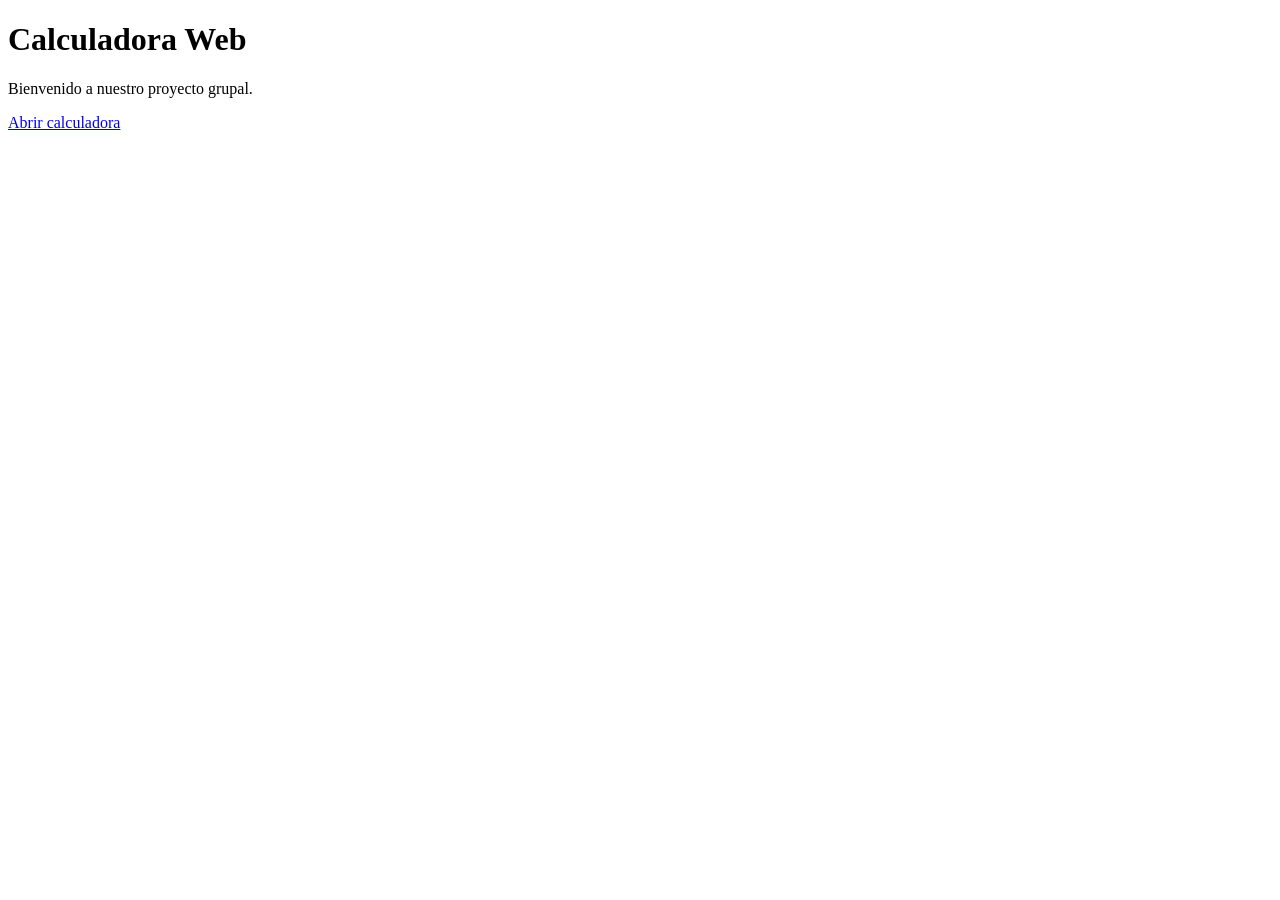
==== index.html @ b46f06c3 "Creación de página principal para acceder a la calculadora." ====
<!DOCTYPE html>
<html lang="es">
<head>
    <meta charset="UTF-8">
    <meta name="viewport" content="width=device-width, initial-scale=1.0">
    <title>Calculadora Web</title>
</head>
<body>
    <h1>Calculadora Web</h1>
    <p>Bienvenido a nuestro proyecto grupal.</p>

    <a href="Calculadora%20Web/index.html">
        Abrir calculadora
    </a>
</body>
</html>
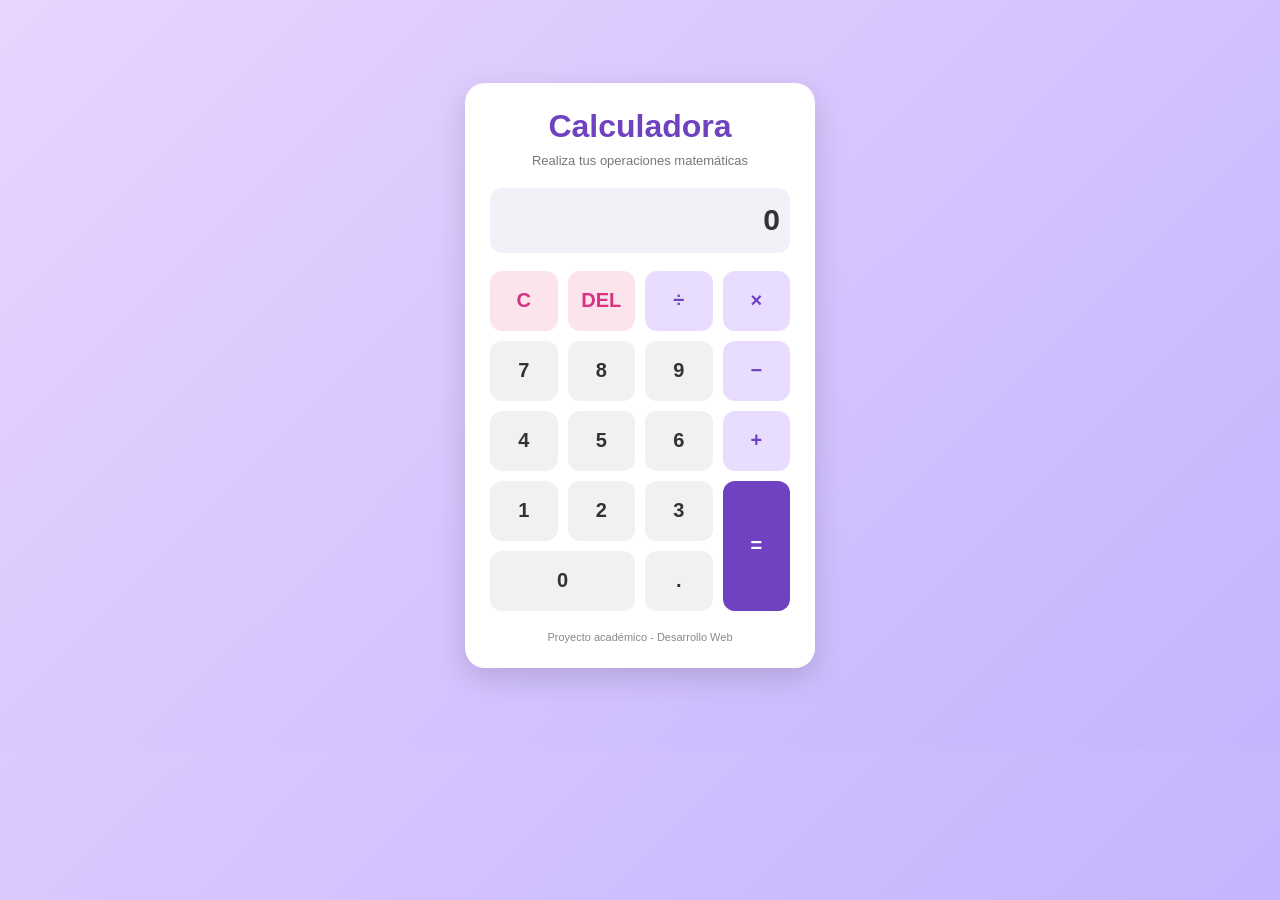
==== commit fc2dc08b: "Embed calculator in index.html using iframe Replaced welcome message and link with an iframe to the " ====
--- a/index.html
+++ b/index.html
@@ -5,13 +5,18 @@
     <meta charset="UTF-8">
     <meta name="viewport" content="width=device-width, initial-scale=1.0">
     <title>Calculadora Web</title>
+
+    <link rel="stylesheet" href="calculadora-web/styles.css">
 </head>
+
 <body>
-    <h1>Calculadora Web</h1>
-    <p>Bienvenido a nuestro proyecto grupal.</p>
 
-    <a href="Calculadora%20Web/index.html">
-        Abrir calculadora
-    </a>
+    <iframe
+        src="calculadora-web/index.html"
+        width="100%"
+        height="750"
+        style="border: none;">
+    </iframe>
+
 </body>
 </html>
--- a/calculadora-web/styles.css
+++ b/calculadora-web/styles.css
@@ -0,0 +1,137 @@
+/*Programación de operaciones matemáticas*/
+/* Configuración general de la página */
+* {
+    margin: 0;
+    padding: 0;
+    box-sizing: border-box;
+}
+
+/* Fondo de la página */
+body {
+    font-family: Arial, sans-serif;
+    background: linear-gradient(135deg, #e9d5ff, #c4b5fd);
+    min-height: 100vh;
+}
+
+/* Centrar la calculadora */
+.contenedor {
+    display: flex;
+    justify-content: center;
+    align-items: center;
+    min-height: 100vh;
+    padding: 20px;
+}
+
+/* Diseño principal */
+.calculadora {
+    background-color: #ffffff;
+    width: 100%;
+    max-width: 350px;
+    padding: 25px;
+    border-radius: 20px;
+    box-shadow: 0 10px 30px rgba(0, 0, 0, 0.15);
+}
+
+/* Título */
+h1 {
+    text-align: center;
+    color: #6f42c1;
+    margin-bottom: 8px;
+}
+
+.subtitulo {
+    text-align: center;
+    color: #777777;
+    font-size: 13px;
+    margin-bottom: 20px;
+}
+
+/* Pantalla */
+.pantalla {
+    width: 100%;
+    height: 65px;
+    background-color: #f3f0f8;
+    border: none;
+    border-radius: 12px;
+    margin-bottom: 18px;
+    padding: 10px;
+    text-align: right;
+    font-size: 30px;
+    font-weight: bold;
+    color: #333333;
+}
+
+/* Distribución de botones */
+.botones {
+    display: grid;
+    grid-template-columns: repeat(4, 1fr);
+    gap: 10px;
+}
+
+/* Botones generales */
+button {
+    height: 60px;
+    border: none;
+    border-radius: 12px;
+    background-color: #f1f1f1;
+    color: #333333;
+    font-size: 20px;
+    font-weight: bold;
+    cursor: pointer;
+    transition: 0.2s;
+}
+
+/* Efecto al pasar el cursor */
+button:hover {
+    background-color: #dddddd;
+    transform: scale(1.04);
+}
+
+/* Operadores matemáticos */
+.operador {
+    background-color: #e9ddff;
+    color: #6f42c1;
+}
+
+/* Botones especiales */
+.especial {
+    background-color: #fce4ec;
+    color: #d63384;
+}
+
+/* Botón de resultado */
+.igual {
+    background-color: #6f42c1;
+    color: white;
+    grid-row: span 2;
+    height: auto;
+}
+
+.igual:hover {
+    background-color: #59349c;
+}
+
+/* Botón cero */
+.cero {
+    grid-column: span 2;
+}
+
+/* Pie de página */
+.pie {
+    text-align: center;
+    color: #888888;
+    font-size: 11px;
+    margin-top: 20px;
+}
+
+/* Adaptación para celulares */
+@media (max-width: 400px) {
+    .calculadora {
+        padding: 18px;
+    }
+
+    button {
+        height: 55px;
+    }
+}
+
